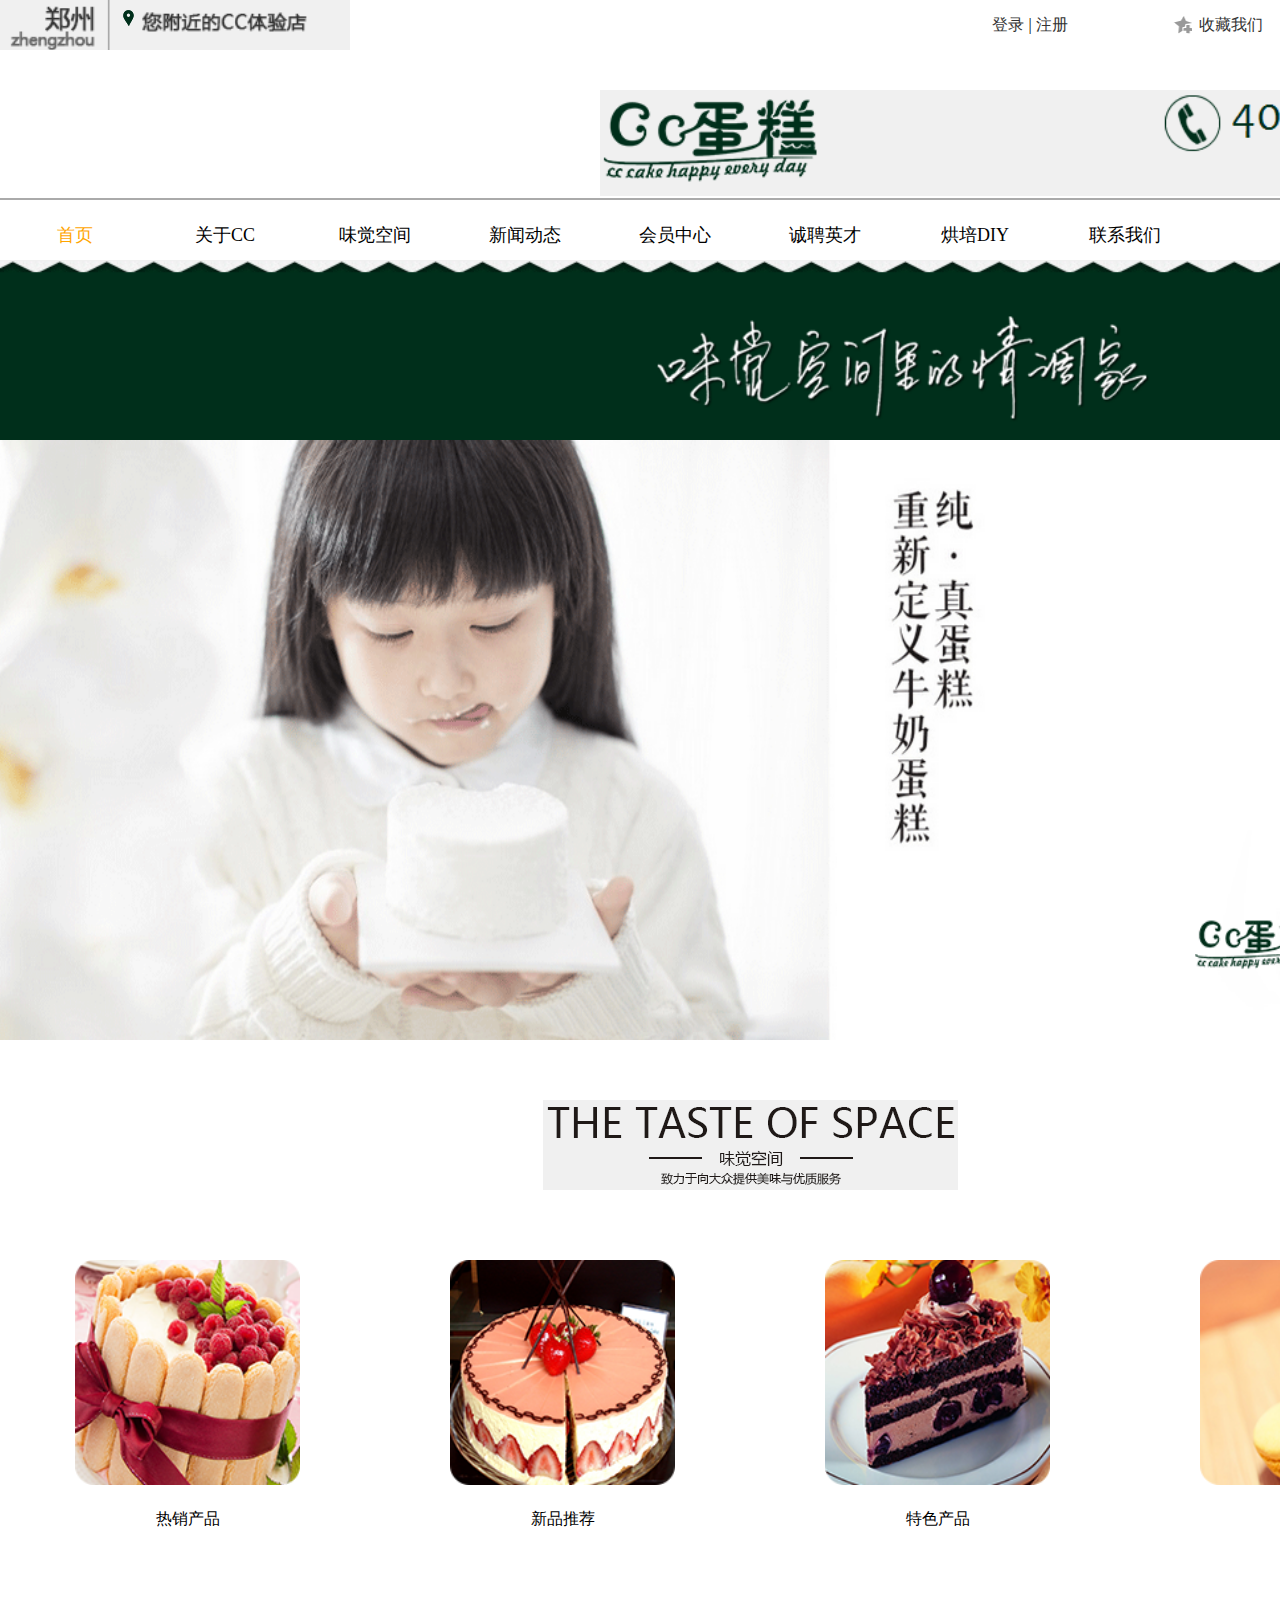
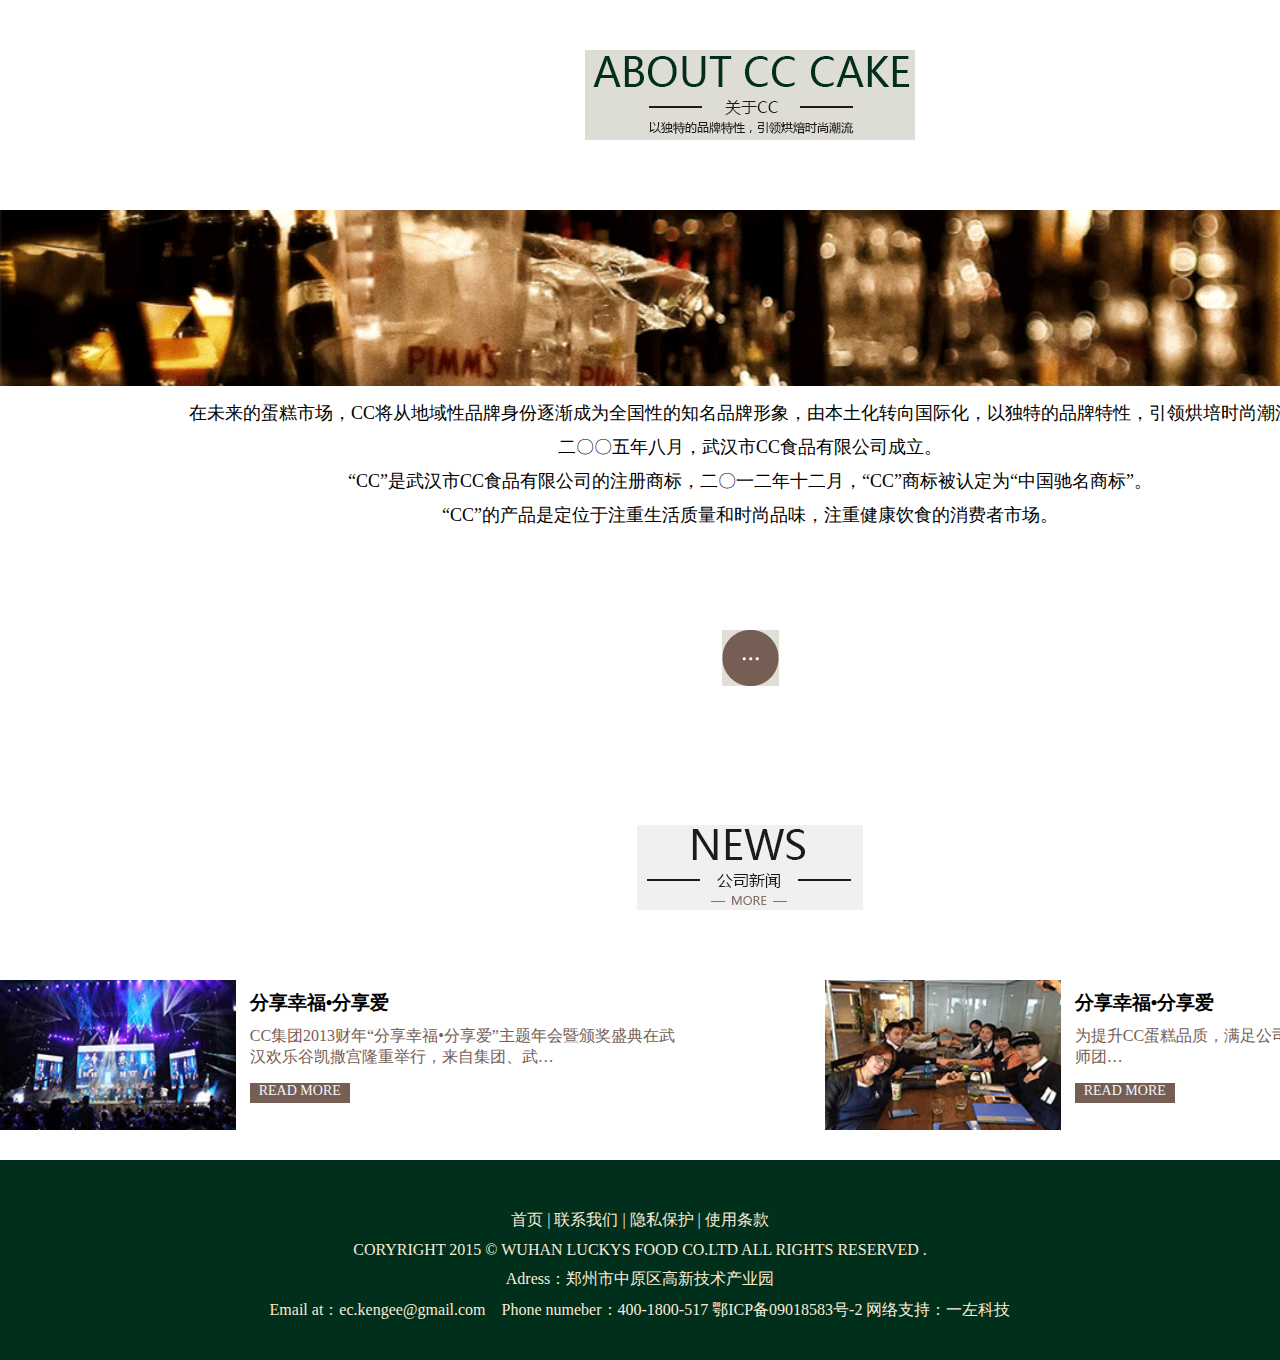
==== index.html @ 596620e9 "cc蛋糕" ====
<!DOCTYPE html>
<html lang="en">

<head>
    <meta charset="UTF-8">
    <meta http-equiv="X-UA-Compatible" content="IE=edge">
    <meta name="viewport" content="width=device-width, initial-scale=1.0">
    <link rel="stylesheet" href="./css/common.css">
    <link rel="stylesheet" href="./css/index.css">
    <title>Document</title>
    <style>  
    </style>
</head>

<body>
    <!-- 头部区域 -->
    <div class="header w">
        <div class="top">
            <div class="top-left">
                <img src="./images/top-2.gif" alt="">
            </div>
            <div class="top-right">
                <div class="share">
                    <ul>
                        <li> <span></span> <a href="javascript:;">收藏我们</a></li>
                        <li> <span></span> <a href="javascript:;">微博关注</a></li>
                        <li> <span></span> <a href="javascript:;">微信关注</a></li>
                    </ul>
                </div>
                <div class="login">
                    <a href="javascript:;">登录</a>&nbsp;|
                    <a href="javascript:;">注册</a>
                </div>
            </div>
        </div>
        <div class="main">
            <div class="logo">
                <img src="./images/logo.gif" alt="">
            </div>
        </div>
    </div>
    <!-- nav区域 -->
    <div class="nav w">
        <ul>
            <li><a href="index.html"> <font color="orange">首页</font> </a></li>
            </li>
            <li><a href="about.html">关于CC</a>
                <ol>
                    <li> <a href="javascript:;">公司简介</a> &ensp;|</li>
                    <li> <a href="javascript:;">品牌故事</a> &ensp;|</li>
                    <li> <a href="javascript:;">发展历程</a> &ensp;|</li>
                    <li> <a href="javascript:;">企业荣誉</a> </li>
                </ol>
            </li>
            </li>
            <li><a href="taste(味觉).html">味觉空间</a>
                <ol>
                    <li> <a href="javascript:;">热销产品</a> &ensp;|</li>
                    <li> <a href="javascript:;">特色产品</a> &ensp;|</li>
                    <li> <a href="javascript:;">特色手机</a> &ensp;|</li>
                    <li> <a href="javascript:;">伴手礼</a></li>
                </ol>
            </li>
            </li>
            <li><a href="news.html">新闻动态</a>
                <ol class="ol3">
                    <li> <a href="javascript:;">公司新闻</a> &ensp;|</li>
                    <li> <a href="javascript:;">千级人物</a> &ensp;|</li>
                    <li> <a href="javascript:;">媒体报道</a></li>

                </ol>
            </li>
            </li>
            <li><a href="member(会员).html">会员中心</a>
                <ol class="ol2">
                    <li> <a href="javascript:;">会员特权</a> &ensp;|</li>
                    <li> <a href="javascript:;">会员活动</a></li>


                </ol>
            </li>
            </li>
            <li><a href="advertise(招聘).html">诚聘英才</a></li>
            </li>
            <li><a href="DIY.html">烘培DIY</a>
                <ol class="ol2">
                    <li> <a href="javascript:;">烘培教室</a> &ensp;|</li>
                    <li> <a href="javascript:;">DIY活动</a></li>
                </ol>
            </li>
            </li>
            <li><a href="connect.html">联系我们</a></li>
            </li>
        </ul>
    </div>

    <!-- banner区域 -->
    <div class="banner">
        <img src="./images/banner.gif" alt="">
    </div>
    <!-- 内容标题 -->
    <div class="title-cake w">
        <img src="./images/con1-2.gif" alt="">
    </div>
    <!-- 蛋糕内容区域 -->
    <div class="cake w">
        <div class="cake-item"> 
            <img src="./images/con1-3.png" alt="">
            <p>热销产品</p>
        </div>
        <div class="cake-item">
            <img src="./images/con1-4.png" alt="">
            <p>新品推荐</p>
        </div>
        <div class="cake-item">
            <img src="./images/con1-5.png" alt="">
            <p>特色产品</p>
        </div>
        <div class="cake-item">
            <img src="./images/con1-6.png" alt="">
            <p>伴手礼</p>
        </div>
    </div>
    <!-- 内容标题 -->
    <div class="title-aboutCC w">
        <img src="./images/con2-2.gif" alt="">
    </div>
    <!-- 关于CC内容 -->
    <div class="aboutCC w">
        <img src="./images/con2-3.gif" alt="">
        <p>在未来的蛋糕市场，CC将从地域性品牌身份逐渐成为全国性的知名品牌形象，由本土化转向国际化，以独特的品牌特性，引领烘培时尚潮流。</p>
        <p>二〇〇五年八月，武汉市CC食品有限公司成立。</p>
        <p>“CC”是武汉市CC食品有限公司的注册商标，二〇一二年十二月，“CC”商标被认定为“中国驰名商标”。</p>
        <p>“CC”的产品是定位于注重生活质量和时尚品味，注重健康饮食的消费者市场。</p>
    </div>
    <!-- 过度图标 -->
    <div class="trans w">
        <img src="./images/con2-4.gif" alt="">
    </div>

    <!-- 公司新闻栏目 -->
    <div class="title-news w">
        <img src="./images/con3-1.gif" alt="">
    </div>
    <div class="news w">
        <div class="news-item">
            <div class="img"><img src="./images/con3-2.gif" alt=""></div>
            <div class="content">
                <h3>分享幸福•分享爱</h3>
                <p>CC集团2013财年“分享幸福•分享爱”主题年会暨颁奖盛典在武汉欢乐谷凯撒宫隆重举行，来自集团、武…</p>
                <div class="read">READ MORE</div>
            </div>
        </div>
        <div class="news-item">
            <div class="img"><img src="./images/con3-3.gif" alt=""></div>
            <div class="content">
                <h3>分享幸福•分享爱</h3>
                <p>为提升CC蛋糕品质，满足公司的发展需要，打造CC的蛋糕师团…</p>
                <div class="read">READ MORE</div>
            </div>
        </div>
    </div>

    <!-- footer区域 -->
    <div class="footer">
        <p>
            <a href="javascript:;">首页 |</a>
            <a href="javascript:;">联系我们 |</a>
            <a href="javascript:;">隐私保护 |</a>
            <a href="javascript:;">使用条款</a>
        </p>
        <p>CORYRIGHT 2015 © WUHAN LUCKYS FOOD CO.LTD ALL RIGHTS RESERVED .</p>   
        <p>Adress：郑州市中原区高新技术产业园</p>   
        <p>Email at：ec.kengee@gmail.com　Phone numeber：400-1800-517 鄂ICP备09018583号-2 网络支持：一左科技</p>   
    </div>
</body>

</html>
---- css/common.css ----
* {
     margin: 0;
     padding: 0;
     list-style: none;
     box-sizing: border-box;
 }

 a {
     text-decoration: none;
     color: #333;
 }
 .w13{
    width: 1300px;
    margin: 0 auto;
 }

 .w {
     width: 1500px;
     margin: 0 auto;
 }

 .clearfix:before,
 .clearfix:after {

     content: "";

     display: block;

     clear: both;

 }

 .header {
     height: 200px;
     border-bottom: 2px solid #aaa;

 }

 .header .top {
     height: 50px;
 }

 .header .top .top-left {
     float: left;
     width: 350px;
     height: 100%;
     line-height: 50px;
     background-image: url(../images/top-1.gif);
     background-repeat: no-repeat;
     background-size: cover;
 }

 .header .top .top-left img {
     margin-left: 120px;
 }

 .header .top .top-right .login {
     float: right;
     width: 80px;
     height: 100%;
     line-height: 50px;
     text-align: center;

     margin-right: 100px;
 }

 .header .top .top-right .login a:hover {
     color: orange;
 }

 .header .top .top-right .share {
     float: right;
 }

 .header .top .top-right .share ul li {
     float: left;
     width: 110px;
     height: 100%;
     line-height: 50px;
 }

 .header .top .top-right .share ul li span {
     display: inline-block;
     width: 25px;
     height: 25px;

     vertical-align: middle;
 }

 .header .top .top-right .share ul li:nth-child(1) span {
     background-image: url(../images/3.gif);
     background-repeat: no-repeat;
 }

 .header .top .top-right .share ul li:nth-child(2) span {
     background-image: url(../images/3.gif);
     background-repeat: no-repeat;
     background-position: -85px;
 }

 .header .top .top-right .share ul li:nth-child(3) span {
     background-image: url(../images/3.gif);
     background-repeat: no-repeat;
     background-position: -175px;
 }

 .header .top .top-right .share ul li a:hover {
     color: orange;
 }

 .header .main {
     height: 80px;
     margin-top: 40px;
 }

 .header .main .logo {
     float: right;
     width: 60%;
 }

 .header .main .logo img {
     width: 100%;
     height: 100%;
 }

 .nav {
     height: 50px;
     margin-top: 10px;
 }

 .nav ul>li {
     float: left;
     width: 150px;
     text-align: center;
     line-height: 50px;
     font-size: 18px;
 }

 .nav ul>li a {
     color: #000000;
 }

 .nav ul>li a:hover {
     color: orange;
 }

 .nav ul>li:hover ol {
     display: block;
 }

 .nav ul>li ol {
     display: none;
     width: 450px;
     height: 50px;
     background-color: white;
     border-radius: 5px;
 }

 .nav ul>li .ol3{
    width: 350px;
 }
 .nav ul>li .ol2 {
     width: 250px;
 }

 .nav ul>li ol li {
     display: inline-block;
     width: 100px;
     text-align: center;
 }
 .banner {
     position: relative;
     width: 100%;
     height: 300px;
     background-image: url(../images/about-1.gif);
     background-repeat: no-repeat;
     background-size: cover;
     z-index: -1;
 }

 .banner img {
     position: absolute;
     width: 1300px;
     left: 50%;
     transform: translateX(-50%);
     margin-top: 80px;
 }

 .footer{
    width: 100%;
    height: 200px;
    text-align: center;
    margin-top: 30px;
    padding-top: 50px;
    background-color: #002F1B;
    color: antiquewhite;
 }
 .footer p{
    margin-bottom: 10px;
 }

 .footer a{
    color: antiquewhite;
 }
 .footer a:hover{
    color: gray;
 }
---- css/index.css ----
.banner {
    position: relative;
    width: 100%;
    height: 600px;
    background-image: url(../images/con1-1.gif);
    background-repeat: no-repeat;
    background-size: cover;
    text-align: center;
    z-index: -1;
}

.banner img {
    position: absolute;
    top: 100px;
    left: 50%;
    transform: translateX(-50%);
    width: 1500px;
    height: 600px;
}

.title-cake {
    height: 200px;
    margin-top: 200px;
    text-align: center;
    line-height: 250px;

}

.title img {
    width: 50%;
    height: 80%;
}

.cake {
    display: flex;
    height: 300px;

}

.cake .cake-item {
    flex: 1;
    text-align: center;
}

.cake .cake-item img {
    width: 60%;
}

.cake .cake-item p {
    margin-top: 20px;
}

.title-aboutCC {
    height: 200px;
    margin-top: 50px;
    text-align: center;
    line-height: 250px;
}

.aboutCC {
    height: 320px;
    text-align: center;
    font-size: 18px;
}

.aboutCC img {
    width: 100%;
}

.aboutCC p {
    margin-top: 10px;
}

.trans {
    height: 100px;
    text-align: center;
    margin-top: 100px;
    line-height: 100px;
}

.title-news {
    height: 200px;
    margin-top: 50px;
    text-align: center;
    line-height: 250px;
}

.news {
    display: flex;
    justify-content: space-between;
    height: 150px;

}

.news-item {
    width: 45%;

}

.news-item .img {
    width: 37%;
    height: 100%;
    float: left;
}

.news-item .img img {
    height: 100%;
}

.news-item .content {
    margin-left: 10px;
    padding: 10px 0;
}

.news-item .content h3 {
    margin-bottom: 10px;
}

.news-item .content p {
    color: #775E55;
    margin-bottom: 15px;
}

.news-item .content .read {
    float: left;
    width: 100px;
    font-size: 14px;
    height: 20px;
    background-color: #775E55;
    text-align: center;
    color: aliceblue;
}

.news-item .content .read:hover {
    background-color: #002F1B;
}
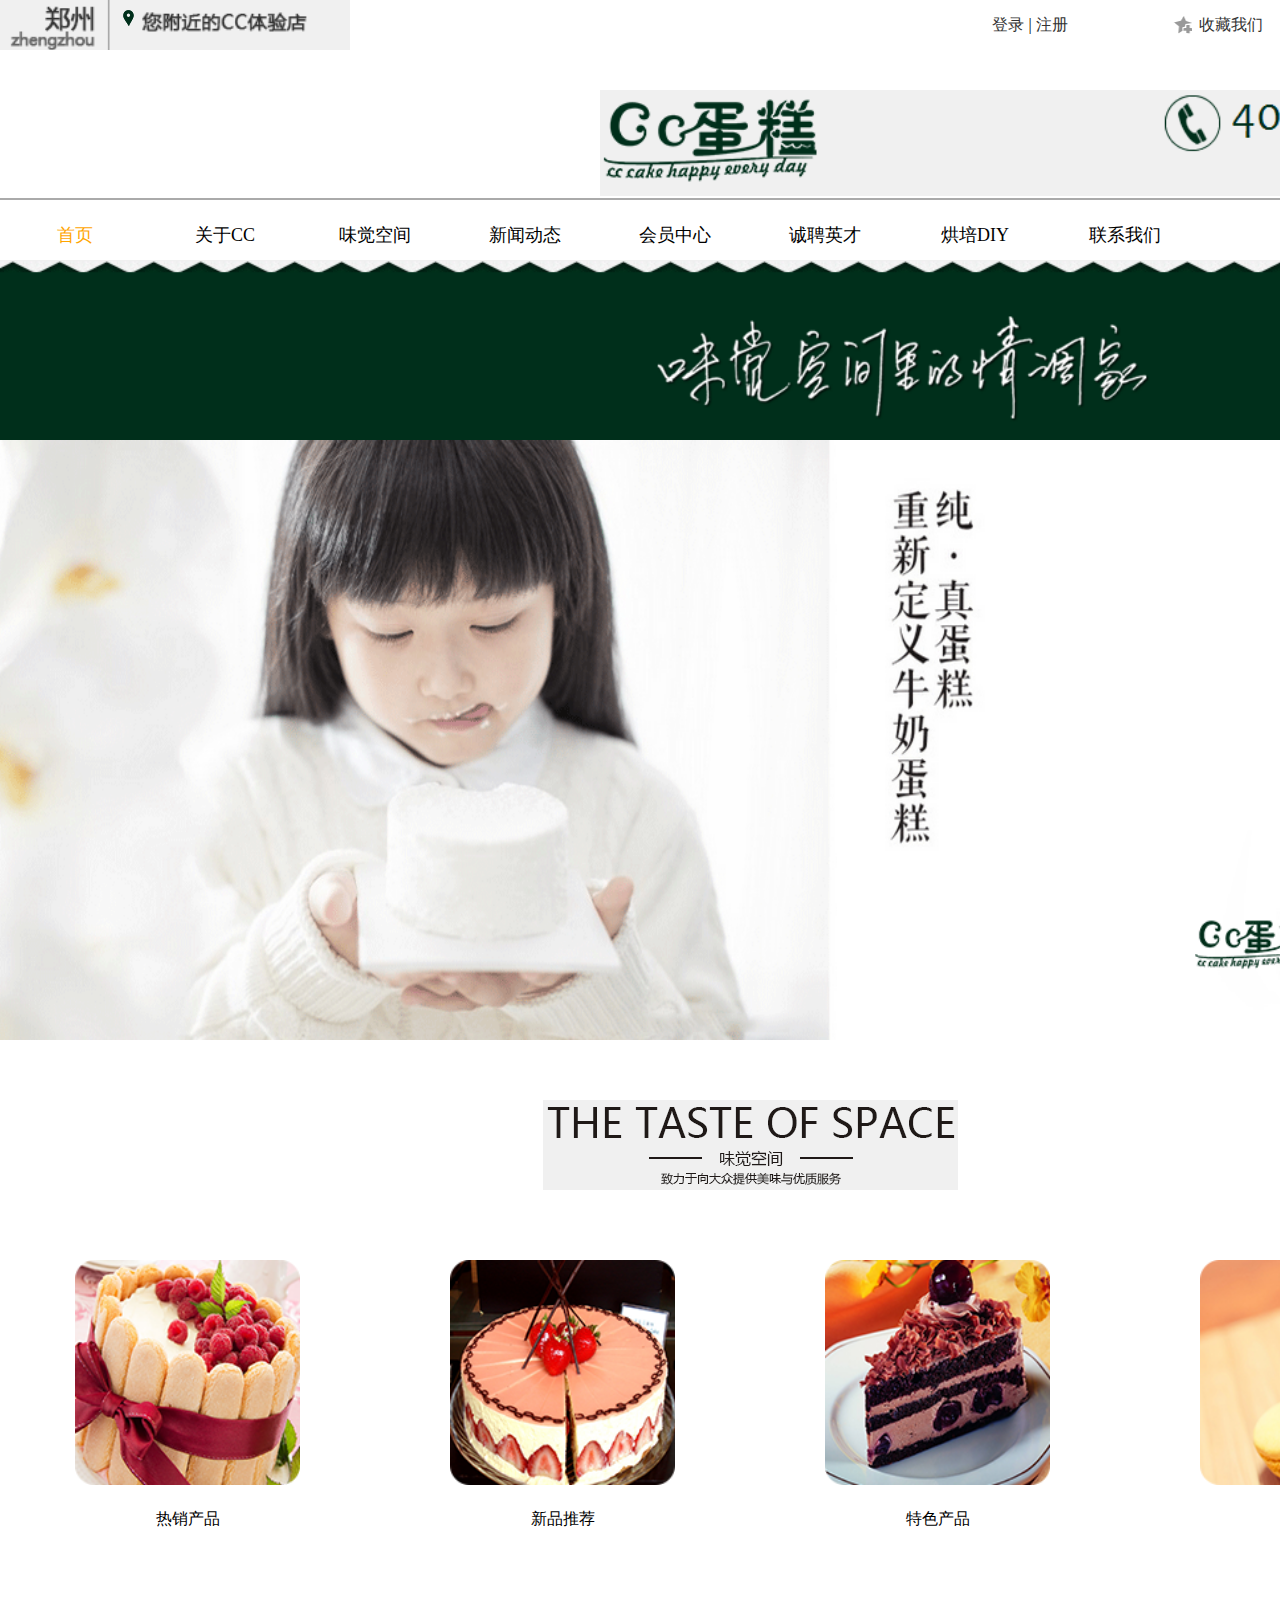
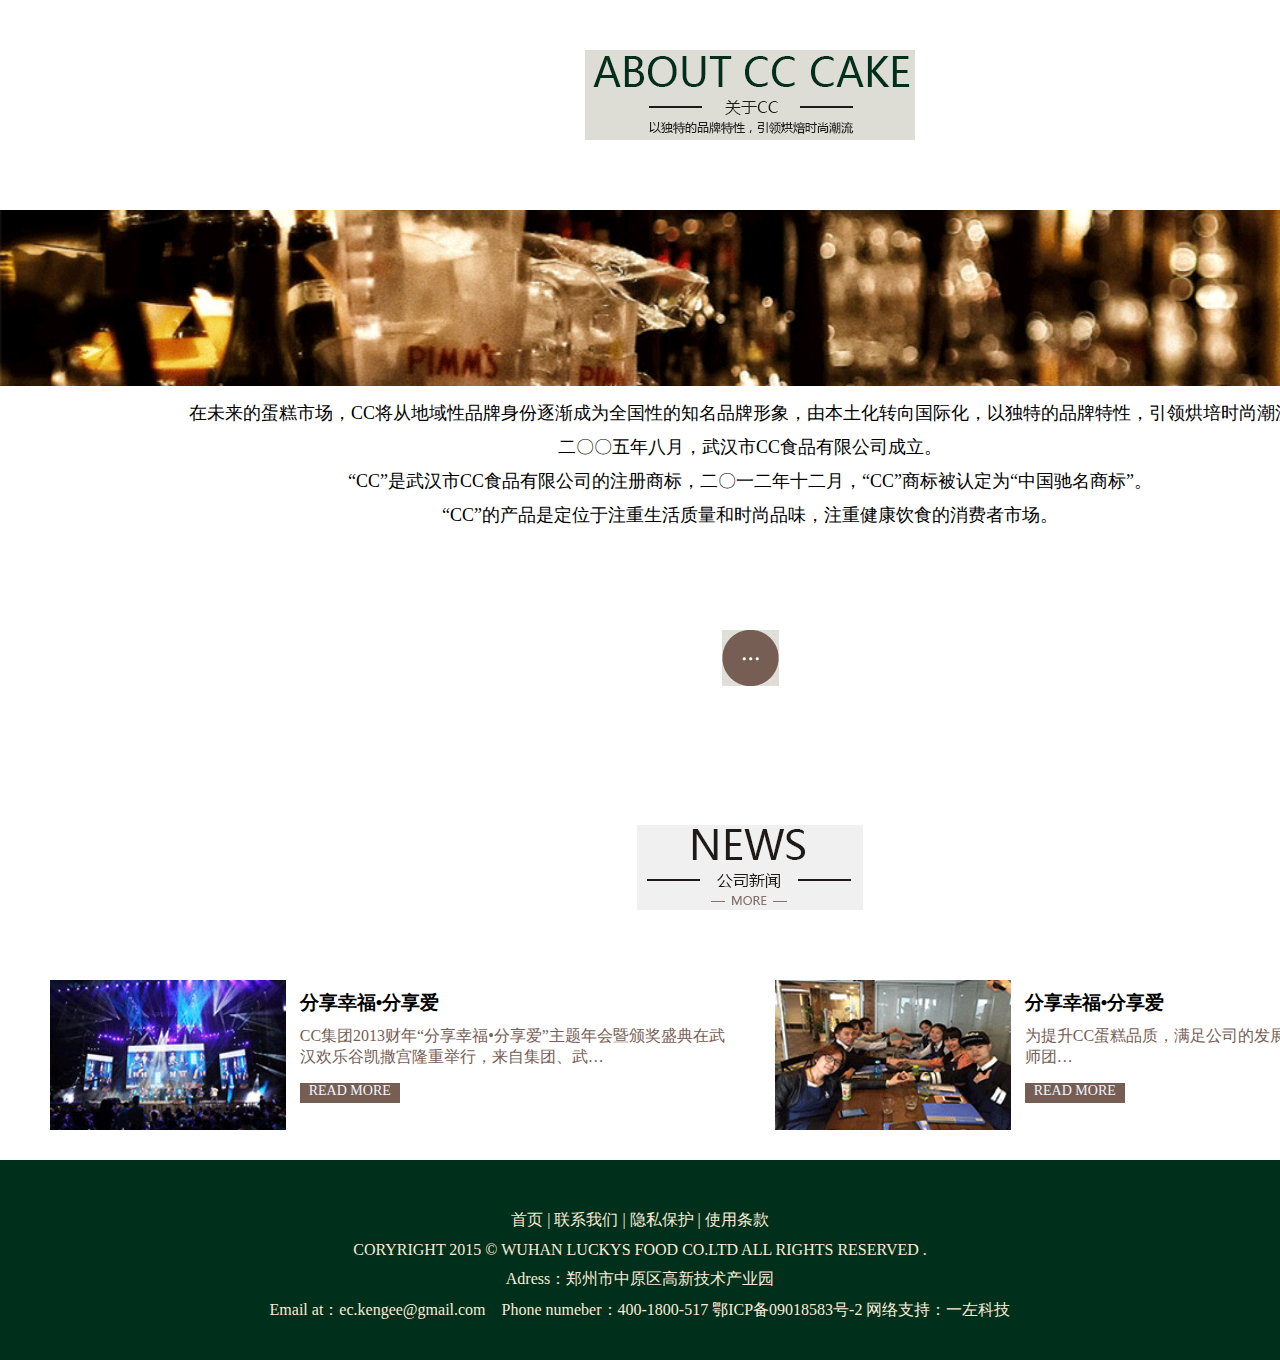
==== commit 3487ea24: "完结" ====
--- a/index.html
+++ b/index.html
@@ -8,7 +8,8 @@
     <link rel="stylesheet" href="./css/common.css">
     <link rel="stylesheet" href="./css/index.css">
     <title>Document</title>
-    <style>  
+    <style>
+    
     </style>
 </head>
 
@@ -42,7 +43,9 @@
     <!-- nav区域 -->
     <div class="nav w">
         <ul>
-            <li><a href="index.html"> <font color="orange">首页</font> </a></li>
+            <li><a href="index.html">
+                    <font color="orange">首页</font>
+                </a></li>
             </li>
             <li><a href="about.html">关于CC</a>
                 <ol>
@@ -104,7 +107,7 @@
     </div>
     <!-- 蛋糕内容区域 -->
     <div class="cake w">
-        <div class="cake-item"> 
+        <div class="cake-item">
             <img src="./images/con1-3.png" alt="">
             <p>热销产品</p>
         </div>
@@ -142,7 +145,7 @@
     <div class="title-news w">
         <img src="./images/con3-1.gif" alt="">
     </div>
-    <div class="news w">
+    <div class="news w clearfix">
         <div class="news-item">
             <div class="img"><img src="./images/con3-2.gif" alt=""></div>
             <div class="content">
@@ -161,6 +164,8 @@
         </div>
     </div>
 
+   
+
     <!-- footer区域 -->
     <div class="footer">
         <p>
@@ -169,9 +174,9 @@
             <a href="javascript:;">隐私保护 |</a>
             <a href="javascript:;">使用条款</a>
         </p>
-        <p>CORYRIGHT 2015 © WUHAN LUCKYS FOOD CO.LTD ALL RIGHTS RESERVED .</p>   
-        <p>Adress：郑州市中原区高新技术产业园</p>   
-        <p>Email at：ec.kengee@gmail.com　Phone numeber：400-1800-517 鄂ICP备09018583号-2 网络支持：一左科技</p>   
+        <p>CORYRIGHT 2015 © WUHAN LUCKYS FOOD CO.LTD ALL RIGHTS RESERVED .</p>
+        <p>Adress：郑州市中原区高新技术产业园</p>
+        <p>Email at：ec.kengee@gmail.com　Phone numeber：400-1800-517 鄂ICP备09018583号-2 网络支持：一左科技</p>
     </div>
 </body>
 
